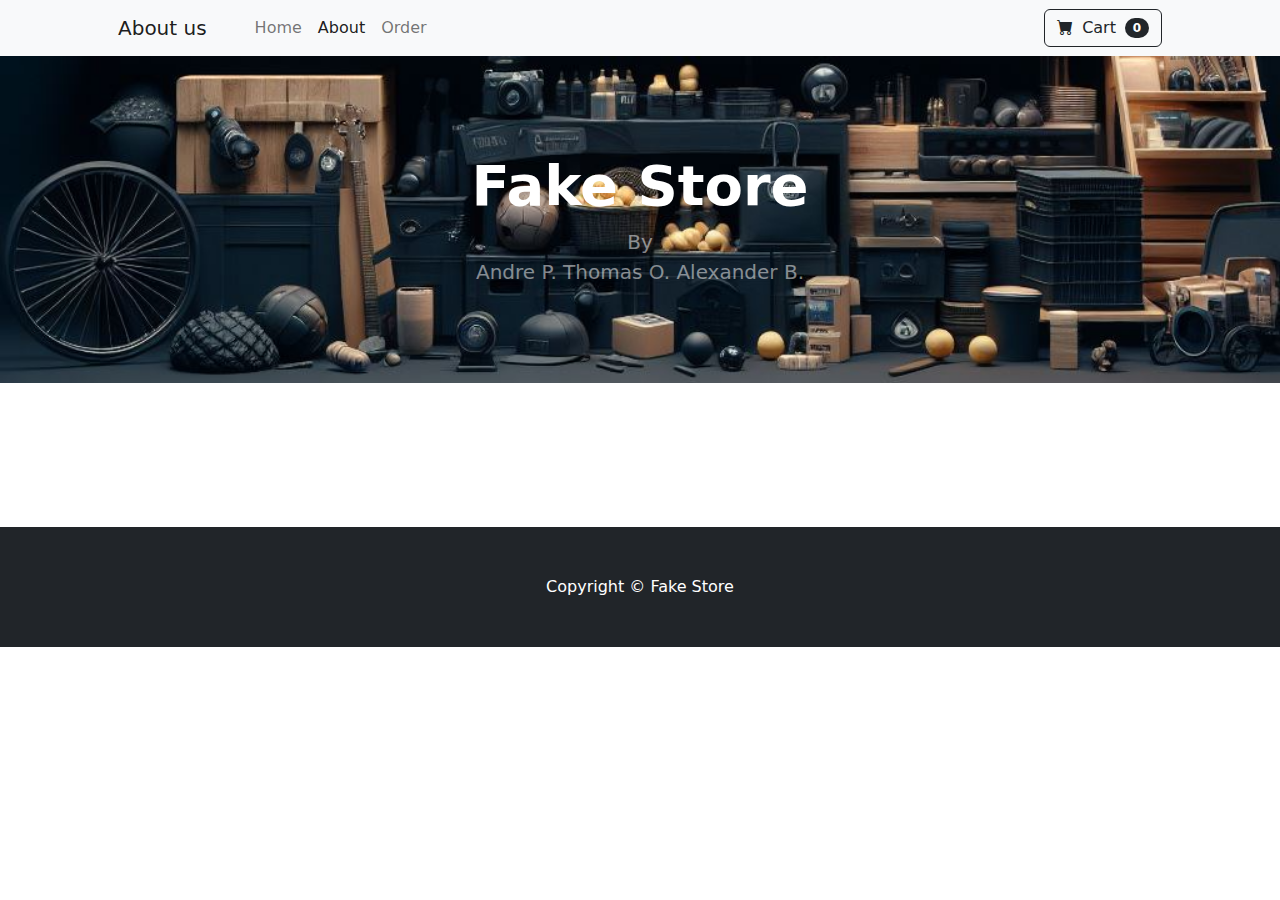
==== about.html @ e3ba416d "Initial push" ====
<!DOCTYPE html>
<html lang="en">
    <head>
        <meta charset="utf-8" />
        <meta name="viewport" content="width=device-width, initial-scale=1, shrink-to-fit=no" />
        <meta name="description" content="" />
        <meta name="author" content="" />
        <title>Fake Store</title>
        <!-- Favicon-->
        <link rel="icon" type="image/x-icon" href="assets/favicon.ico" />
        <!-- Bootstrap icons-->
        <link href="https://cdn.jsdelivr.net/npm/bootstrap-icons@1.5.0/font/bootstrap-icons.css" rel="stylesheet" />
        <!-- Core theme CSS (includes Bootstrap)-->
        <link href="css/styles.css" rel="stylesheet" />
    </head>
    <body>
        <!-- Navigation-->
        <nav class="navbar navbar-expand-lg navbar-light bg-light">
            <div class="container px-4 px-lg-5">
                <a class="navbar-brand">About us</a>
                <button class="navbar-toggler" type="button" data-bs-toggle="collapse" data-bs-target="#navbarSupportedContent" aria-controls="navbarSupportedContent" aria-expanded="false" aria-label="Toggle navigation"><span class="navbar-toggler-icon"></span></button>
                <div class="collapse navbar-collapse" id="navbarSupportedContent">
                    <ul class="navbar-nav me-auto mb-2 mb-lg-0 ms-lg-4">
                        <li class="nav-item"><a class="nav-link" href="index.html">Home</a></li>
                        <li class="nav-item"><a class="nav-link active" aria-current="page" href="about.html">About</a></li>
                        <li class="nav-item"><a class="nav-link" href="orderForm.html">Order</a></li>
                        <!-- <li class="nav-item dropdown">
                            <a class="nav-link dropdown-toggle" id="navbarDropdown" href="#" role="button" data-bs-toggle="dropdown" aria-expanded="false">Shop</a>
                            <ul class="dropdown-menu" aria-labelledby="navbarDropdown">
                                <li><a class="dropdown-item" href="#!">All Products</a></li>
                                <li><hr class="dropdown-divider" /></li>
                                <li><a class="dropdown-item" href="#!">Popular Items</a></li>
                                <li><a class="dropdown-item" href="#!">New Arrivals</a></li>
                            </ul>
                        </li> -->
                    </ul>
                    <form class="d-flex">
                        <button class="btn btn-outline-dark" type="submit">
                            <i class="bi-cart-fill me-1"></i>
                            Cart
                            <span class="badge bg-dark text-white ms-1 rounded-pill">0</span>
                        </button>
                    </form>
                </div>
            </div>
        </nav>
        <!-- Header-->
        
        <header class="bg-dark py-5" style="background-image: url('assets/header.png'); background-size: cover; color: white; padding: 5rem;">
            <div class="container px-4 px-lg-5 my-5">
                <div class="text-center text-white">
                    <h1 class="display-4 fw-bolder">Fake Store</h1>
                    <p class="lead fw-normal text-white-50 mb-0">By</p>
                    <p class="lead fw-normal text-white-50 mb-0">Andre P. Thomas O. Alexander B.</p>
                </div>
            </div>
        </header>
        <!-- Section-->
        <section class="py-5">
            <div class="container px-4 px-lg-5 mt-5">
            <!--About content goes here-->
            </div>
        </section>
        <!-- Footer-->
        <footer class="py-5 bg-dark">
            <div class="container"><p class="m-0 text-center text-white">Copyright &copy; Fake Store</p></div>
        </footer>
        <!-- Bootstrap core JS-->
        <script src="https://cdn.jsdelivr.net/npm/bootstrap@5.2.3/dist/js/bootstrap.bundle.min.js"></script>
        <!-- Core theme JS-->
        <script src="js/scripts.js"></script>
    </body>
</html>
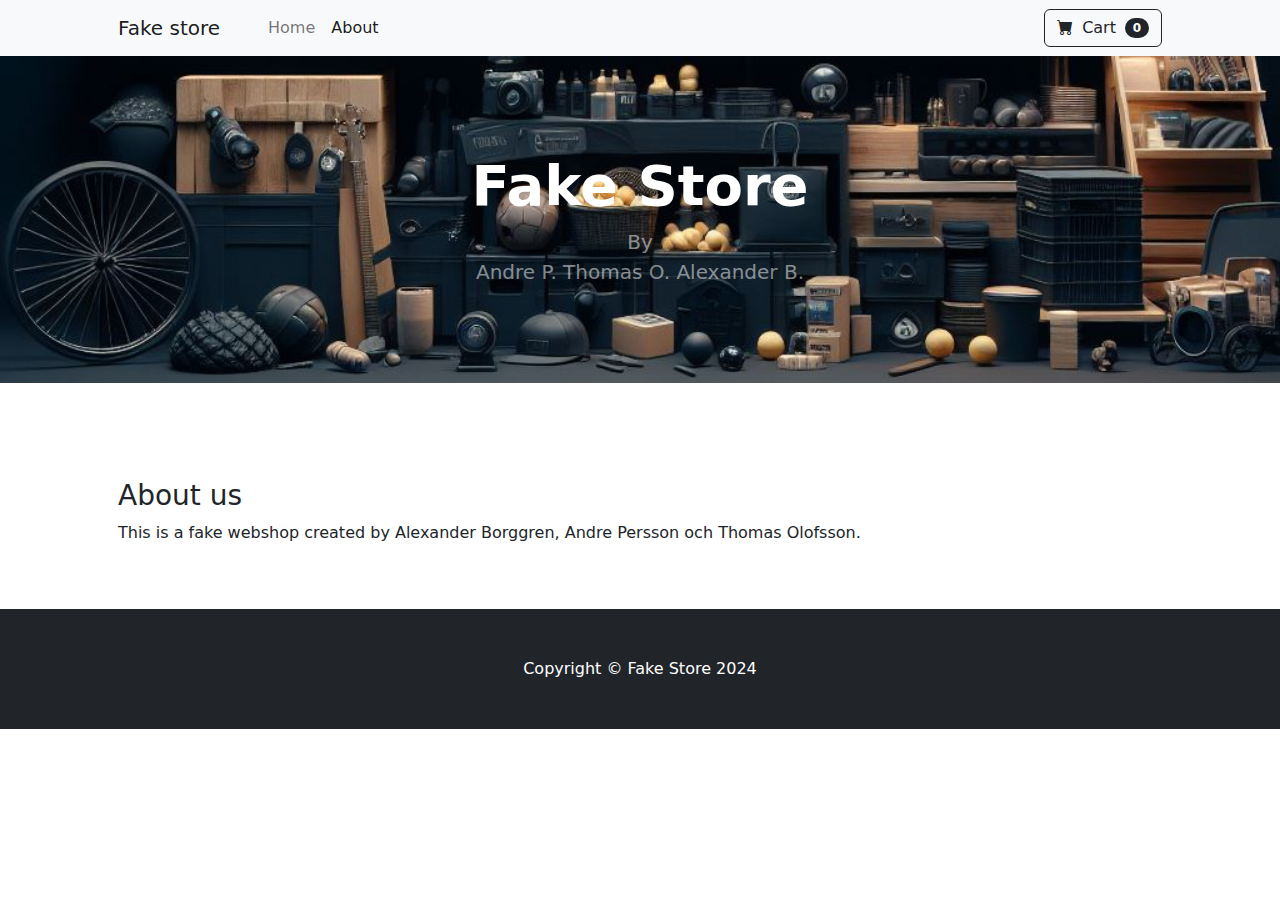
==== commit 2b48a606: "add confirm page, fix styling details for finish G product" ====
--- a/about.html
+++ b/about.html
@@ -17,22 +17,12 @@
         <!-- Navigation-->
         <nav class="navbar navbar-expand-lg navbar-light bg-light">
             <div class="container px-4 px-lg-5">
-                <a class="navbar-brand">About us</a>
+                <a class="navbar-brand">Fake store</a>
                 <button class="navbar-toggler" type="button" data-bs-toggle="collapse" data-bs-target="#navbarSupportedContent" aria-controls="navbarSupportedContent" aria-expanded="false" aria-label="Toggle navigation"><span class="navbar-toggler-icon"></span></button>
                 <div class="collapse navbar-collapse" id="navbarSupportedContent">
                     <ul class="navbar-nav me-auto mb-2 mb-lg-0 ms-lg-4">
                         <li class="nav-item"><a class="nav-link" href="index.html">Home</a></li>
                         <li class="nav-item"><a class="nav-link active" aria-current="page" href="about.html">About</a></li>
-                        <li class="nav-item"><a class="nav-link" href="orderForm.html">Order</a></li>
-                        <!-- <li class="nav-item dropdown">
-                            <a class="nav-link dropdown-toggle" id="navbarDropdown" href="#" role="button" data-bs-toggle="dropdown" aria-expanded="false">Shop</a>
-                            <ul class="dropdown-menu" aria-labelledby="navbarDropdown">
-                                <li><a class="dropdown-item" href="#!">All Products</a></li>
-                                <li><hr class="dropdown-divider" /></li>
-                                <li><a class="dropdown-item" href="#!">Popular Items</a></li>
-                                <li><a class="dropdown-item" href="#!">New Arrivals</a></li>
-                            </ul>
-                        </li> -->
                     </ul>
                     <form class="d-flex">
                         <button class="btn btn-outline-dark" type="submit">
@@ -59,11 +49,13 @@
         <section class="py-5">
             <div class="container px-4 px-lg-5 mt-5">
             <!--About content goes here-->
+            <h3> About us</h3>
+            <p> This is a fake webshop created by Alexander Borggren, Andre Persson och Thomas Olofsson.</p>
             </div>
         </section>
         <!-- Footer-->
         <footer class="py-5 bg-dark">
-            <div class="container"><p class="m-0 text-center text-white">Copyright &copy; Fake Store</p></div>
+            <div class="container"><p class="m-0 text-center text-white">Copyright &copy; Fake Store 2024</p></div>
         </footer>
         <!-- Bootstrap core JS-->
         <script src="https://cdn.jsdelivr.net/npm/bootstrap@5.2.3/dist/js/bootstrap.bundle.min.js"></script>
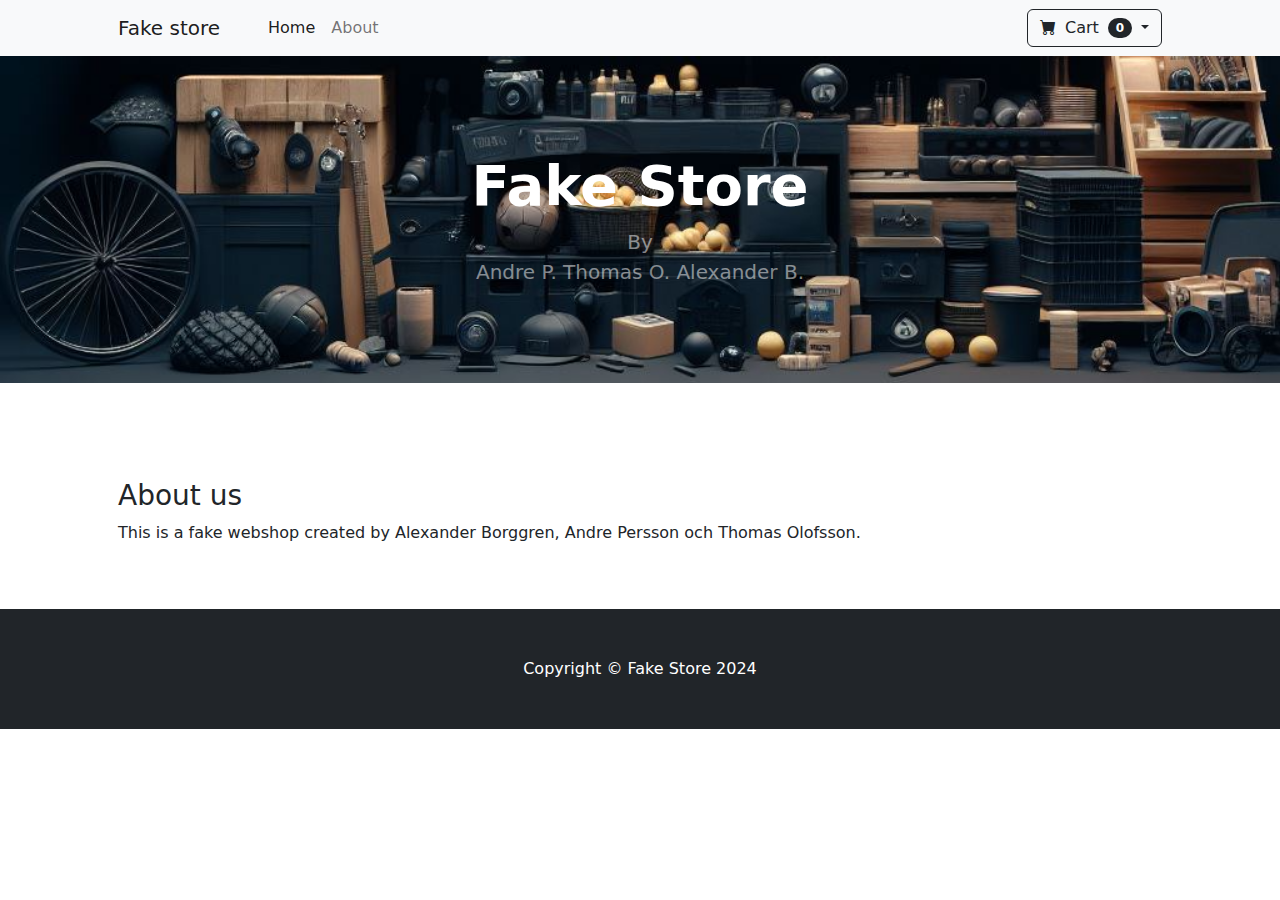
==== commit ad25e807: "fix addtocart dropdown, added items, works on multiple pages, fix related, move navbar into navbar.j" ====
--- a/about.html
+++ b/about.html
@@ -12,28 +12,11 @@
         <link href="https://cdn.jsdelivr.net/npm/bootstrap-icons@1.5.0/font/bootstrap-icons.css" rel="stylesheet" />
         <!-- Core theme CSS (includes Bootstrap)-->
         <link href="css/styles.css" rel="stylesheet" />
+        <link href="css/cartstyles.css" rel="stylesheet" />
+        <link rel="stylesheet" href="https://cdnjs.cloudflare.com/ajax/libs/font-awesome/4.7.0/css/font-awesome.min.css">
+        
     </head>
     <body>
-        <!-- Navigation-->
-        <nav class="navbar navbar-expand-lg navbar-light bg-light">
-            <div class="container px-4 px-lg-5">
-                <a class="navbar-brand">Fake store</a>
-                <button class="navbar-toggler" type="button" data-bs-toggle="collapse" data-bs-target="#navbarSupportedContent" aria-controls="navbarSupportedContent" aria-expanded="false" aria-label="Toggle navigation"><span class="navbar-toggler-icon"></span></button>
-                <div class="collapse navbar-collapse" id="navbarSupportedContent">
-                    <ul class="navbar-nav me-auto mb-2 mb-lg-0 ms-lg-4">
-                        <li class="nav-item"><a class="nav-link" href="index.html">Home</a></li>
-                        <li class="nav-item"><a class="nav-link active" aria-current="page" href="about.html">About</a></li>
-                    </ul>
-                    <form class="d-flex">
-                        <button class="btn btn-outline-dark" type="submit">
-                            <i class="bi-cart-fill me-1"></i>
-                            Cart
-                            <span class="badge bg-dark text-white ms-1 rounded-pill">0</span>
-                        </button>
-                    </form>
-                </div>
-            </div>
-        </nav>
         <!-- Header-->
         
         <header class="bg-dark py-5" style="background-image: url('assets/header.png'); background-size: cover; color: white; padding: 5rem;">
@@ -59,7 +42,10 @@
         </footer>
         <!-- Bootstrap core JS-->
         <script src="https://cdn.jsdelivr.net/npm/bootstrap@5.2.3/dist/js/bootstrap.bundle.min.js"></script>
+        <script src="https://ajax.googleapis.com/ajax/libs/jquery/3.5.1/jquery.min.js"></script>
         <!-- Core theme JS-->
+        <script src="js/navbar.js"></script>
         <script src="js/scripts.js"></script>
+  
     </body>
 </html>
--- a/css/cartstyles.css
+++ b/css/cartstyles.css
@@ -0,0 +1,121 @@
+.row {
+    display: -ms-flexbox; /* IE10 */
+    display: flex;
+    -ms-flex-wrap: wrap; /* IE10 */
+    flex-wrap: wrap;
+    margin: 0 -16px;
+  }
+  
+  .col-25 {
+    border: 1px solid lightgrey;
+    /* border-radius: 3px; */
+    padding: 5px 20px 15px 20px;
+    /* -ms-flex: 25%; //IE10  */
+    /* flex: 25%; */
+  } 
+  /*
+  .col-50 {
+    -ms-flex: 50%; // IE10 
+    flex: 50%;
+  }
+  
+  .col-75 {
+    -ms-flex: 75%; // IE10 
+    flex: 75%;
+  }
+  
+  .col-25,
+  .col-50,
+  .col-75 {
+    padding: 0 16px;
+  }
+  */
+  
+  .container-cart {
+    background-color: #ffffff;
+    padding: 5px 20px 15px 20px;
+    border: 1px solid lightgrey;
+    border-radius: 3px;
+  }
+  
+  input[type=text] {
+    width: 100%;
+    margin-bottom: 20px;
+    padding: 12px;
+    border: 1px solid #ccc;
+    border-radius: 3px;
+  }
+  input[type=email] {
+    width: 100%;
+    margin-bottom: 20px;
+    padding: 12px;
+    border: 1px solid #ccc;
+    border-radius: 3px;
+  }
+  
+  label {
+    margin-bottom: 10px;
+    display: block;
+  }
+  
+  .icon-container {
+    margin-bottom: 20px;
+    padding: 7px 0;
+    font-size: 24px;
+  }
+  
+  .btn-checkout {
+    background-color: white;
+    border-color: grey;
+    color: black;
+    padding: 12px;
+    margin: 10px 0;
+    width: 100%;
+    border-radius: 8px;
+    cursor: pointer;
+    font-size: 17px;
+    font-weight: bold;
+  }
+
+  .btn-checkout:hover {
+    background-color: black;
+    color: white;
+  }
+  
+  span.price {
+    /* background-color: #45a049; */
+    float: right;
+    color: grey;
+    
+  }
+
+  .product-title {
+    color: black;
+    /* font-size: 10px; */
+    /* padding: 40px; */
+  }
+  #product-list {
+    margin-top: 10px;
+    margin-bottom: 15px;
+  }
+  
+  /* Responsive layout - when the screen is less than 800px wide, make the two columns stack on top of each other instead of next to each other (and change the direction - make the "cart" column go on top) */
+  @media (max-width: 800px) {
+    .row {
+      flex-direction: column-reverse;
+    }
+    .col-25 {
+      margin-bottom: 20px;
+    }
+  }
+
+.dropdown:hover .dropdown-menu {
+    display: block;
+}
+
+.dropdown-item {
+  max-width: 200px;  /* Ange maxbredden på dropdown-menyn */
+  white-space: nowrap;  /* Förhindra radbrytning */
+  overflow: hidden;  /* Dölj överskridande text */
+  text-overflow: ellipsis;  /* Lägg till ellipsis (...) till slutet av klippt text */
+}
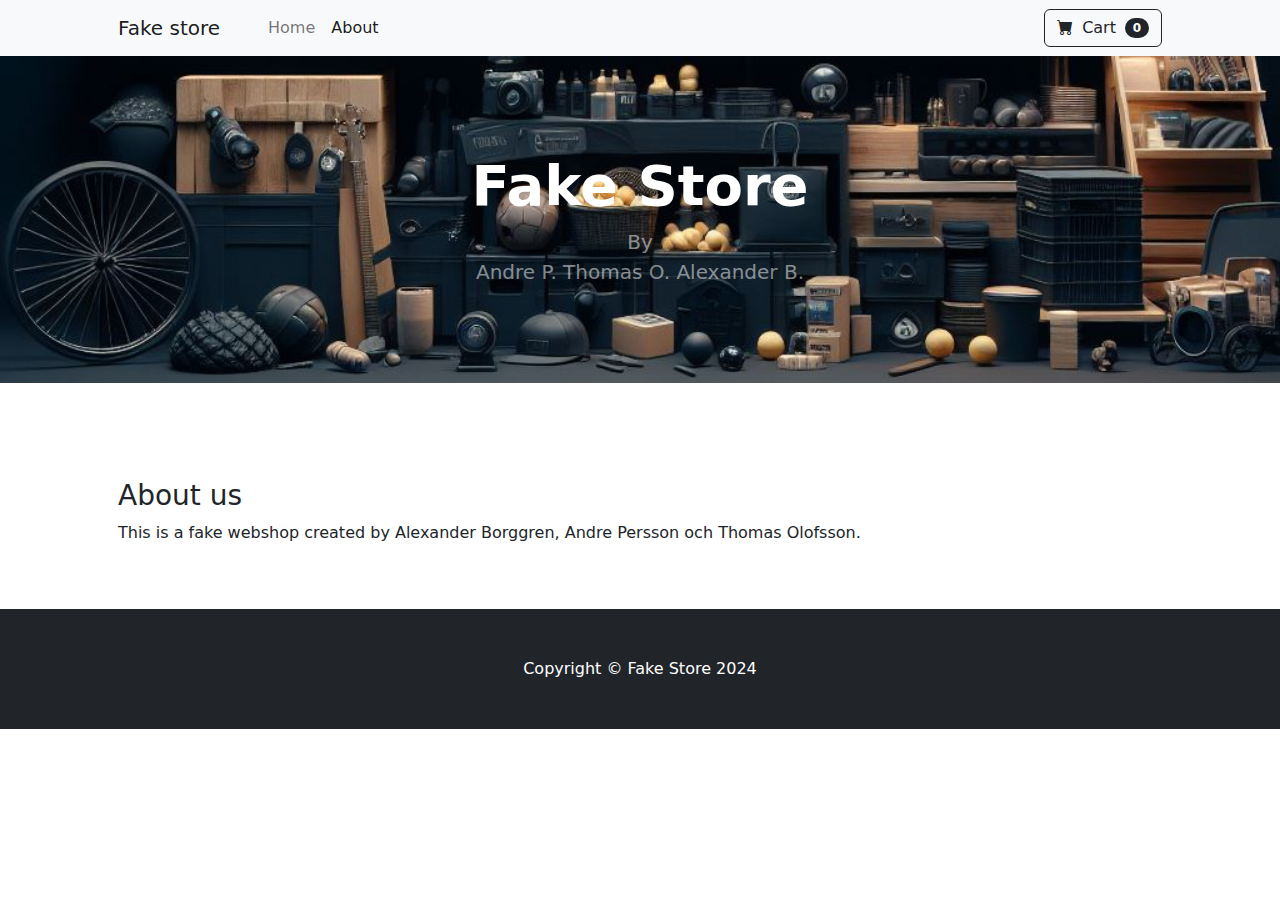
==== commit 4216bc8e: "Formaterat sidorna och tagit bort onödiga comments" ====
--- a/about.html
+++ b/about.html
@@ -1,51 +1,73 @@
 <!DOCTYPE html>
 <html lang="en">
-    <head>
-        <meta charset="utf-8" />
-        <meta name="viewport" content="width=device-width, initial-scale=1, shrink-to-fit=no" />
-        <meta name="description" content="" />
-        <meta name="author" content="" />
-        <title>Fake Store</title>
-        <!-- Favicon-->
-        <link rel="icon" type="image/x-icon" href="assets/favicon.ico" />
-        <!-- Bootstrap icons-->
-        <link href="https://cdn.jsdelivr.net/npm/bootstrap-icons@1.5.0/font/bootstrap-icons.css" rel="stylesheet" />
-        <!-- Core theme CSS (includes Bootstrap)-->
-        <link href="css/styles.css" rel="stylesheet" />
-        <link href="css/cartstyles.css" rel="stylesheet" />
-        <link rel="stylesheet" href="https://cdnjs.cloudflare.com/ajax/libs/font-awesome/4.7.0/css/font-awesome.min.css">
-        
-    </head>
-    <body>
-        <!-- Header-->
-        
-        <header class="bg-dark py-5" style="background-image: url('assets/header.png'); background-size: cover; color: white; padding: 5rem;">
-            <div class="container px-4 px-lg-5 my-5">
-                <div class="text-center text-white">
-                    <h1 class="display-4 fw-bolder">Fake Store</h1>
-                    <p class="lead fw-normal text-white-50 mb-0">By</p>
-                    <p class="lead fw-normal text-white-50 mb-0">Andre P. Thomas O. Alexander B.</p>
-                </div>
+
+<head>
+    <meta charset="utf-8" />
+    <meta name="viewport" content="width=device-width, initial-scale=1, shrink-to-fit=no" />
+    <meta name="description" content="" />
+    <meta name="author" content="" />
+    <title>Fake Store</title>
+    <!-- Favicon-->
+    <link rel="icon" type="image/x-icon" href="assets/favicon.ico" />
+    <!-- Bootstrap icons-->
+    <link href="https://cdn.jsdelivr.net/npm/bootstrap-icons@1.5.0/font/bootstrap-icons.css" rel="stylesheet" />
+    <!-- Core theme CSS (includes Bootstrap)-->
+    <link href="css/styles.css" rel="stylesheet" />
+</head>
+
+<body>
+    <!-- Navigation-->
+    <nav class="navbar navbar-expand-lg navbar-light bg-light">
+        <div class="container px-4 px-lg-5">
+            <a class="navbar-brand">Fake store</a>
+            <button class="navbar-toggler" type="button" data-bs-toggle="collapse"
+                data-bs-target="#navbarSupportedContent" aria-controls="navbarSupportedContent" aria-expanded="false"
+                aria-label="Toggle navigation"><span class="navbar-toggler-icon"></span></button>
+            <div class="collapse navbar-collapse" id="navbarSupportedContent">
+                <ul class="navbar-nav me-auto mb-2 mb-lg-0 ms-lg-4">
+                    <li class="nav-item"><a class="nav-link" href="index.html">Home</a></li>
+                    <li class="nav-item"><a class="nav-link active" aria-current="page" href="about.html">About</a></li>
+                </ul>
+                <form class="d-flex">
+                    <button class="btn btn-outline-dark" type="submit">
+                        <i class="bi-cart-fill me-1"></i>
+                        Cart
+                        <span class="badge bg-dark text-white ms-1 rounded-pill">0</span>
+                    </button>
+                </form>
             </div>
-        </header>
-        <!-- Section-->
-        <section class="py-5">
-            <div class="container px-4 px-lg-5 mt-5">
+        </div>
+    </nav>
+    <!-- Header-->
+
+    <header class="bg-dark py-5"
+        style="background-image: url('assets/header.png'); background-size: cover; color: white; padding: 5rem;">
+        <div class="container px-4 px-lg-5 my-5">
+            <div class="text-center text-white">
+                <h1 class="display-4 fw-bolder">Fake Store</h1>
+                <p class="lead fw-normal text-white-50 mb-0">By</p>
+                <p class="lead fw-normal text-white-50 mb-0">Andre P. Thomas O. Alexander B.</p>
+            </div>
+        </div>
+    </header>
+    <!-- Section-->
+    <section class="py-5">
+        <div class="container px-4 px-lg-5 mt-5">
             <!--About content goes here-->
             <h3> About us</h3>
             <p> This is a fake webshop created by Alexander Borggren, Andre Persson och Thomas Olofsson.</p>
-            </div>
-        </section>
-        <!-- Footer-->
-        <footer class="py-5 bg-dark">
-            <div class="container"><p class="m-0 text-center text-white">Copyright &copy; Fake Store 2024</p></div>
-        </footer>
-        <!-- Bootstrap core JS-->
-        <script src="https://cdn.jsdelivr.net/npm/bootstrap@5.2.3/dist/js/bootstrap.bundle.min.js"></script>
-        <script src="https://ajax.googleapis.com/ajax/libs/jquery/3.5.1/jquery.min.js"></script>
-        <!-- Core theme JS-->
-        <script src="js/navbar.js"></script>
-        <script src="js/scripts.js"></script>
-  
-    </body>
-</html>
+        </div>
+    </section>
+    <!-- Footer-->
+    <footer class="py-5 bg-dark">
+        <div class="container">
+            <p class="m-0 text-center text-white">Copyright &copy; Fake Store 2024</p>
+        </div>
+    </footer>
+    <!-- Bootstrap core JS-->
+    <script src="https://cdn.jsdelivr.net/npm/bootstrap@5.2.3/dist/js/bootstrap.bundle.min.js"></script>
+    <!-- Core theme JS-->
+    <script src="js/scripts.js"></script>
+</body>
+
+</html>